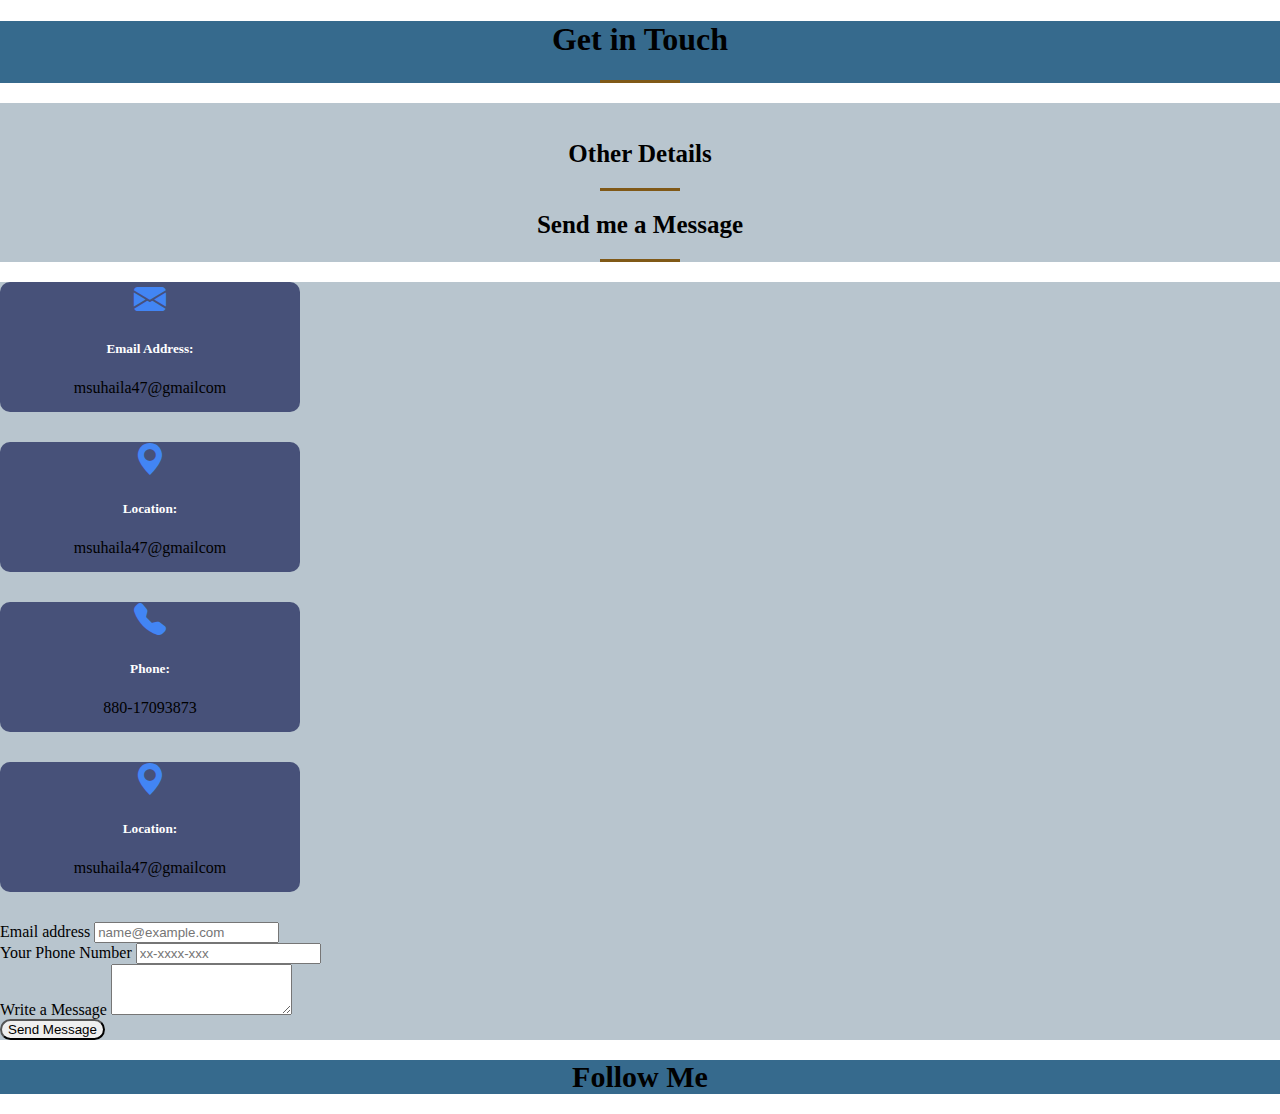
==== contact.html @ 3f3c43b7 "uploaded" ====
<!DOCTYPE html>
<html lang="en">
<head>
    <meta charset="UTF-8">
    <meta http-equiv="X-UA-Compatible" content="IE=edge">
    <meta name="viewport" content="width=device-width, initial-scale=1.0">
    <link href="https://cdn.jsdelivr.net/npm/bootstrap@5.0.2/dist/css/bootstrap.min.css" rel="stylesheet"
     integrity="sha384-EVSTQN3/azprG1Anm3QDgpJLIm9Nao0Yz1ztcQTwFspd3yD65VohhpuuCOmLASjC" crossorigin="anonymous">
     <link href="https://fonts.googleapis.com/css2?family=Anton&display=swap" rel="stylesheet">
     <script src="https://cdn.jsdelivr.net/npm/bootstrap@5.0.2/dist/js/bootstrap.bundle.min.js" 
     integrity="sha384-MrcW6ZMFYlzcLA8Nl+NtUVF0sA7MsXsP1UyJoMp4YLEuNSfAP+JcXn/tWtIaxVXM" crossorigin="anonymous"></script>
    <link rel="stylesheet" href="style.css">
    <link rel="stylesheet" href="https://cdnjs.cloudflare.com/ajax/libs/font-awesome/4.7.0/css/font-awesome.min.css">
    <link rel="stylesheet" href="https://cdn.jsdelivr.net/npm/bootstrap-icons@1.8.1/font/bootstrap-icons.css">
    <title>Contact</title>
</head>
<body style="background-color: rgb(255, 255, 255);"> 
    <div class="row">
        <div class="col-lg-12 p-4" style="background-color: rgb(54, 106, 141)">
            <h1 style="text-align:center;">Get in Touch</h1>
            <div class="about-border"></div>
        </div>
        
    </div>
    <div class="row" style="background-color:rgb(184, 197, 206); padding-top:20px">
        <div class="col-lg-6">
            <h1 style="text-align: center; font-size:25px;">Other Details</h1>
            <div class="about-border"></div>
        </div>
        <div class="col-lg-4">
            <h1 style="text-align: center;font-size:25px">Send me a Message</h1>
            <div class="about-border"></div>
        </div>
        
    </div>
    <div class="row" style="background-color:rgb(184, 197, 206)">
        
        <div class="col-lg-3 p-5">
           
            <div class="single-info">
                <i class="bi bi-envelope-fill fa-2x" style="color: #4285F4; border-radius:60px"></i>
                <h5 style="color: white;">Email Address:</h3>
                <p>msuhaila47@gmailcom</p>
            </div>
            <div class="single-info">
                <i class="bi bi-geo-alt-fill fa-2x" style="color: #4285F4; border-radius:60px"></i>
                <h5 style="color: white;">Location:</h3>
                <p>msuhaila47@gmailcom</p>
            </div>
        </div>
        <div  class="col-lg-3 p-5">
            <div class="single-info">
                <i class="bi bi-telephone-fill fa-2x" style="color: #4285F4; border-radius:60px"></i>
                <h5 style="color: white;">Phone:</h3>
                <p>880-17093873</p>
            </div>
        <div class="single-info">
                <i class="bi bi-geo-alt-fill fa-2x" style="color: #4285F4; border-radius:60px"></i>
                <h5 style="color: white;">Location:</h3>
                <p>msuhaila47@gmailcom</p>
            </div>    
        </div> 
        <div class="col-lg-5 p-5 " style="align-items:center;">
            <form class="was-validated">
                <div class="mb-3">
                    <label for="validationCustom01" class="form-label">Email address</label>
                    <input type="email" class="form-control" id="validationCustom01" placeholder="name@example.com" required>
    
                </div>
                <div class="mb-3">
                    <label for="validationCustom01" class="form-label">Your Phone Number</label>
                    <input type="phone" class="form-control" iid="validationCustom01" placeholder="xx-xxxx-xxx" required>
                </div>
                <div class="mb-3">
                    <label for="validationCustom01" class="form-label">Write a Message</label>
                    <textarea class="form-control" id="validationCustom01" rows="3" required></textarea>
                </div>
            </form>
            <input class="btn btn-primary" type="submit" value="Send Message" style="border-radius:20px;">
        </div>
            
    </div>
    <div class="row">
        <div class="col-lg-12 p-4" style="background-color: rgb(54, 106, 141)">
            <h1 style="text-align:center; font-size:30px">Follow Me</h1>
        </div>
        
    </div>  
</body>
</html>
---- style.css ----
body {
    background-color: rgb(107, 93, 93);
    margin : auto;
}
  
  ul {
    list-style-type: none;
    margin: 0;
    padding: 0;
    overflow: hidden;
    background-color: rgba(255, 255, 255, 0.644);
    position: -webkit-sticky; /* Safari */
    position: sticky;
    
    top: 0;
  }
  
  li {
    float: left;
    align-items: center;
    justify-content: center;
  }
  
  li a {
    display: block;
    color: white;
    text-align: center;
    
    padding: 14px 16px;
    text-decoration: none;
  }
  
  li a:hover {
    background-color: #111;
  }
  
.active {
    background-color: #c2852a;
}
.video-container {
    position: absolute;
    top: 0;
    left: 0;
    width: 100%;
    
}

.section{
    position: relative;
    width: 100%;
    height: 450px;
    display: flex;
    align-items: center;
    justify-content: center;
    overflow: hidden;
}
.section h1 {
    text-align: center;
    font-size: 2rem;
    padding: 20px;
    margin: 15px;
    z-index: 1;
    opacity: 0.7;
    color: #111;
}
.color-overlay {
    position: absolute;
    top: 0;
    left: 0;
    background-color: rgb(215, 223, 226);
    
    opacity: 0.9;
}
.single-info {
 
  margin-bottom: 30px;
  text-align: center;
  background: #475179;
  position: relative;
  border-radius: 10px;
 height: 130px;
 width: 300px;
}
.about-border {
  display: block;
  width: 80px;
  height: 3px;
  background: #805917;
  margin: 20px auto;
}
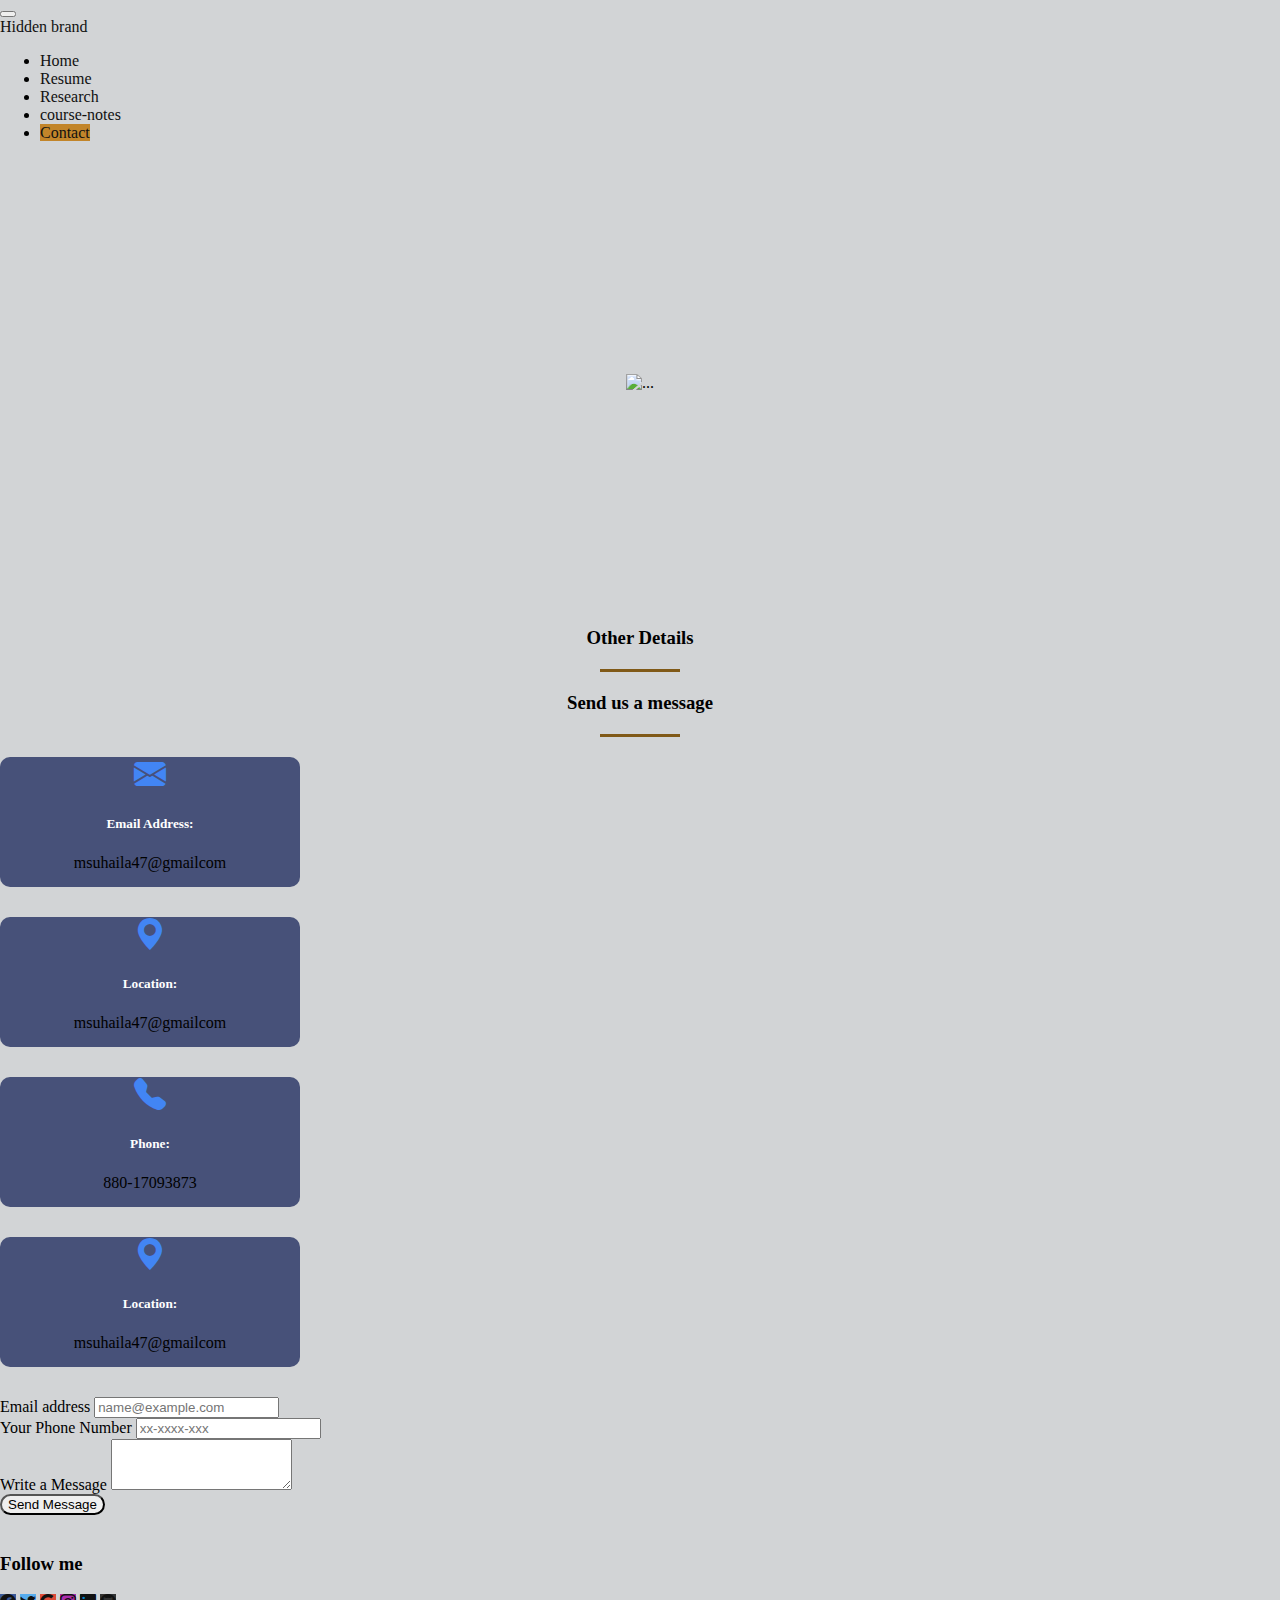
==== commit fa15f7c7: "Fixed some designs for resume page" ====
--- a/contact.html
+++ b/contact.html
@@ -1,90 +1,190 @@
-<!DOCTYPE html>
-<html lang="en">
-<head>
-    <meta charset="UTF-8">
-    <meta http-equiv="X-UA-Compatible" content="IE=edge">
-    <meta name="viewport" content="width=device-width, initial-scale=1.0">
-    <link href="https://cdn.jsdelivr.net/npm/bootstrap@5.0.2/dist/css/bootstrap.min.css" rel="stylesheet"
-     integrity="sha384-EVSTQN3/azprG1Anm3QDgpJLIm9Nao0Yz1ztcQTwFspd3yD65VohhpuuCOmLASjC" crossorigin="anonymous">
-     <link href="https://fonts.googleapis.com/css2?family=Anton&display=swap" rel="stylesheet">
-     <script src="https://cdn.jsdelivr.net/npm/bootstrap@5.0.2/dist/js/bootstrap.bundle.min.js" 
-     integrity="sha384-MrcW6ZMFYlzcLA8Nl+NtUVF0sA7MsXsP1UyJoMp4YLEuNSfAP+JcXn/tWtIaxVXM" crossorigin="anonymous"></script>
-    <link rel="stylesheet" href="style.css">
-    <link rel="stylesheet" href="https://cdnjs.cloudflare.com/ajax/libs/font-awesome/4.7.0/css/font-awesome.min.css">
-    <link rel="stylesheet" href="https://cdn.jsdelivr.net/npm/bootstrap-icons@1.8.1/font/bootstrap-icons.css">
-    <title>Contact</title>
-</head>
-<body style="background-color: rgb(255, 255, 255);"> 
-    <div class="row">
-        <div class="col-lg-12 p-4" style="background-color: rgb(54, 106, 141)">
-            <h1 style="text-align:center;">Get in Touch</h1>
-            <div class="about-border"></div>
-        </div>
-        
-    </div>
-    <div class="row" style="background-color:rgb(184, 197, 206); padding-top:20px">
-        <div class="col-lg-6">
-            <h1 style="text-align: center; font-size:25px;">Other Details</h1>
-            <div class="about-border"></div>
-        </div>
-        <div class="col-lg-4">
-            <h1 style="text-align: center;font-size:25px">Send me a Message</h1>
-            <div class="about-border"></div>
-        </div>
-        
-    </div>
-    <div class="row" style="background-color:rgb(184, 197, 206)">
-        
-        <div class="col-lg-3 p-5">
-           
-            <div class="single-info">
-                <i class="bi bi-envelope-fill fa-2x" style="color: #4285F4; border-radius:60px"></i>
-                <h5 style="color: white;">Email Address:</h3>
-                <p>msuhaila47@gmailcom</p>
-            </div>
-            <div class="single-info">
-                <i class="bi bi-geo-alt-fill fa-2x" style="color: #4285F4; border-radius:60px"></i>
-                <h5 style="color: white;">Location:</h3>
-                <p>msuhaila47@gmailcom</p>
-            </div>
-        </div>
-        <div  class="col-lg-3 p-5">
-            <div class="single-info">
-                <i class="bi bi-telephone-fill fa-2x" style="color: #4285F4; border-radius:60px"></i>
-                <h5 style="color: white;">Phone:</h3>
-                <p>880-17093873</p>
-            </div>
-        <div class="single-info">
-                <i class="bi bi-geo-alt-fill fa-2x" style="color: #4285F4; border-radius:60px"></i>
-                <h5 style="color: white;">Location:</h3>
-                <p>msuhaila47@gmailcom</p>
-            </div>    
-        </div> 
-        <div class="col-lg-5 p-5 " style="align-items:center;">
-            <form class="was-validated">
-                <div class="mb-3">
-                    <label for="validationCustom01" class="form-label">Email address</label>
-                    <input type="email" class="form-control" id="validationCustom01" placeholder="name@example.com" required>
-    
-                </div>
-                <div class="mb-3">
-                    <label for="validationCustom01" class="form-label">Your Phone Number</label>
-                    <input type="phone" class="form-control" iid="validationCustom01" placeholder="xx-xxxx-xxx" required>
-                </div>
-                <div class="mb-3">
-                    <label for="validationCustom01" class="form-label">Write a Message</label>
-                    <textarea class="form-control" id="validationCustom01" rows="3" required></textarea>
-                </div>
-            </form>
-            <input class="btn btn-primary" type="submit" value="Send Message" style="border-radius:20px;">
-        </div>
-            
-    </div>
-    <div class="row">
-        <div class="col-lg-12 p-4" style="background-color: rgb(54, 106, 141)">
-            <h1 style="text-align:center; font-size:30px">Follow Me</h1>
-        </div>
-        
-    </div>  
-</body>
+<!DOCTYPE html>
+<html lang="en">
+<head>
+    <meta charset="UTF-8">
+    <meta http-equiv="X-UA-Compatible" content="IE=edge">
+    <meta name="viewport" content="width=device-width, initial-scale=1.0">
+    <link href="https://cdn.jsdelivr.net/npm/bootstrap@5.0.2/dist/css/bootstrap.min.css" rel="stylesheet"
+     integrity="sha384-EVSTQN3/azprG1Anm3QDgpJLIm9Nao0Yz1ztcQTwFspd3yD65VohhpuuCOmLASjC" crossorigin="anonymous">
+     <link href="https://fonts.googleapis.com/css2?family=Anton&display=swap" rel="stylesheet">
+     <script src="https://cdn.jsdelivr.net/npm/bootstrap@5.0.2/dist/js/bootstrap.bundle.min.js" 
+     integrity="sha384-MrcW6ZMFYlzcLA8Nl+NtUVF0sA7MsXsP1UyJoMp4YLEuNSfAP+JcXn/tWtIaxVXM" crossorigin="anonymous"></script>
+    <link rel="stylesheet" href="style.css">
+    <link rel="stylesheet" href="https://cdnjs.cloudflare.com/ajax/libs/font-awesome/4.7.0/css/font-awesome.min.css">
+    <link rel="stylesheet" href="https://cdn.jsdelivr.net/npm/bootstrap-icons@1.8.1/font/bootstrap-icons.css">
+    <title>Portfolio</title>
+</head>
+<body style="background-color: rgb(210, 212, 214);">
+       <div class="container" style="max-width:100%">  
+        <nav class="navbar navbar-expand-lg navbar-light bg-light" >
+            <div class="container-fluid" >
+              <button class="navbar-toggler" type="button" data-bs-toggle="collapse" data-bs-target="#navbarTogglerDemo01" aria-controls="navbarTogglerDemo01" aria-expanded="false" aria-label="Toggle navigation">
+                <span class="navbar-toggler-icon"></span>
+              </button>
+              <div class="collapse navbar-collapse" id="navbarTogglerDemo01" >
+                <a class="navbar-brand" href="#">Hidden brand</a>
+                <ul class="nav nav-pills justify-content-center" style="max-width:100%" >
+                  <li class="nav-item">
+                    <a class="nav-link" href="portfolio.html">Home</a>
+                  </li>
+                  <li class="nav-item">
+                    <a class="nav-link" href="resume.html">Resume</a>
+                  </li>
+                  <li class="nav-item">
+                    <a class="nav-link"  href="research.html">Research</a>
+                  </li>
+                  <li class="nav-item">
+                    <a class="nav-link "  href="resume.html">course-notes</a>
+                  </li>
+                  <li class="nav-item">
+                    <a class="nav-link  active " aria-current="page" href="#">Contact</a>
+                  </li>
+                </ul>
+                
+              </div>
+            </div>
+          </nav>
+        
+    </div>
+    <div class="container" style="max-width:100%">
+        <div class="section" >
+            
+          
+          <img src="img/contact.jpg" class="img-fluid" alt="...">   
+            
+        </div> 
+    </div>
+
+    <div class="container"  style="max-width:100%">
+        <div class="row">
+            <div class="col-6 p-4">
+                <h3 style="text-align: center;"><b>Other Details</b></h3>
+                <div class="about-border"></div>
+            </div>
+            <div class="col-6 p-4">
+                <h3 style="text-align: center;"><b>Send us a message</b></h3>
+                <div class="about-border"></div>
+            </div>
+              
+        </div>
+        <div class="row p-3" >
+            
+            <div class="col-lg-3 p-3">
+            
+                <div class="single-info">
+                    <i class="bi bi-envelope-fill fa-2x" style="color: #4285F4; border-radius:60px"></i>
+                    <h5 style="color: white;">Email Address:</h3>
+                    <p>msuhaila47@gmailcom</p>
+                </div>
+                <div class="single-info">
+                    <i class="bi bi-geo-alt-fill fa-2x" style="color: #4285F4; border-radius:60px"></i>
+                    <h5 style="color: white;">Location:</h3>
+                    <p>msuhaila47@gmailcom</p>
+                </div>
+            </div>
+            <div  class="col-lg-3 p-3">
+                <div class="single-info">
+                    <i class="bi bi-telephone-fill fa-2x" style="color: #4285F4; border-radius:60px"></i>
+                    <h5 style="color: white;">Phone:</h3>
+                    <p>880-17093873</p>
+                </div>
+            <div class="single-info">
+                    <i class="bi bi-geo-alt-fill fa-2x" style="color: #4285F4; border-radius:60px"></i>
+                    <h5 style="color: white;">Location:</h3>
+                    <p>msuhaila47@gmailcom</p>
+                </div>    
+            </div> 
+            <div class="col-lg-5 p-3 " >
+                <form class="was-validated" style="align-items:center;">
+                    <div class="mb-3">
+                        <label for="validationCustom01" class="form-label">Email address</label>
+                        <input type="email" class="form-control" id="validationCustom01" placeholder="name@example.com" required>
+        
+                    </div>
+                    <div class="mb-3">
+                        <label for="validationCustom01" class="form-label">Your Phone Number</label>
+                        <input type="phone" class="form-control" iid="validationCustom01" placeholder="xx-xxxx-xxx" required>
+                    </div>
+                    <div class="mb-3">
+                        <label for="validationCustom01" class="form-label">Write a Message</label>
+                        <textarea class="form-control" id="validationCustom01" rows="3" required></textarea>
+                    </div>
+                </form>
+                <input class="btn btn-primary" type="submit" value="Send Message" style="border-radius:20px;">
+            </div>
+                
+        </div>
+    </div>
+    
+    <footer class="bg-light text-center text-white">
+        <!-- Grid container -->
+        <h3 style="color: black; padding-top:20px">Follow me </h3>
+        <div class="container p-4 pb-0">
+          <!-- Section: Social media -->
+          <section class="mb-4">
+            <!-- Facebook -->
+            <a
+              class="btn btn-primary btn-floating m-1"
+              style="background-color: #3b5998;"
+              href="#!"
+              role="button"
+              ><i class="bi bi-facebook"></i
+            ></a>
+      
+            <!-- Twitter -->
+            <a
+              class="btn btn-primary btn-floating m-1"
+              style="background-color: #55acee;"
+              href="#!"
+              role="button"
+              ><i class="bi bi-twitter"></i
+            ></a>
+      
+            <!-- Google -->
+            <a
+              class="btn btn-primary btn-floating m-1"
+              style="background-color: #dd4b39;"
+              href="#!"
+              role="button"
+              ><i class="bi bi-google"></i
+            ></a>
+      
+            <!-- Instagram -->
+            <a
+              class="btn btn-primary btn-floating m-1"
+              style="background-color: #ac2bac;"
+              href="#!"
+              role="button"
+              ><i class="bi bi-instagram"></i
+            ></a>
+      
+            <!-- Linkedin -->
+            <a
+              class="btn btn-primary btn-floating m-1"
+              style="background-color: #0082ca;"
+              href="#!"
+              role="button"
+              ><i class="bi bi-linkedin"></i
+            ></a>
+            <!-- Github -->
+            <a
+              class="btn btn-primary btn-floating m-1"
+              style="background-color: #333333;"
+              href="#!"
+              role="button"
+              ><i class="bi bi-github"></i
+            ></a>
+          </section>
+          <!-- Section: Social media -->
+        </div>
+        <!-- Grid container -->
+      
+        <!-- Copyright -->
+        <div class="text-center p-3" style="background-color: rgba(0, 0, 0, 0.2);">
+          © 2020 Copyright:
+          <a class="text-white" href="https://mdbootstrap.com/">MDBootstrap.com</a>
+        </div>
+        <!-- Copyright -->
+      </footer> 
+</body>
 </html>--- a/style.css
+++ b/style.css
@@ -1,90 +1,138 @@
-body {
-    background-color: rgb(107, 93, 93);
-    margin : auto;
-}
-  
-  ul {
-    list-style-type: none;
-    margin: 0;
-    padding: 0;
-    overflow: hidden;
-    background-color: rgba(255, 255, 255, 0.644);
-    position: -webkit-sticky; /* Safari */
-    position: sticky;
-    
-    top: 0;
-  }
-  
-  li {
-    float: left;
-    align-items: center;
-    justify-content: center;
-  }
-  
-  li a {
-    display: block;
-    color: white;
-    text-align: center;
-    
-    padding: 14px 16px;
-    text-decoration: none;
-  }
-  
-  li a:hover {
-    background-color: #111;
-  }
-  
-.active {
-    background-color: #c2852a;
-}
-.video-container {
-    position: absolute;
-    top: 0;
-    left: 0;
-    width: 100%;
-    
-}
-
-.section{
-    position: relative;
-    width: 100%;
-    height: 450px;
-    display: flex;
-    align-items: center;
-    justify-content: center;
-    overflow: hidden;
-}
-.section h1 {
-    text-align: center;
-    font-size: 2rem;
-    padding: 20px;
-    margin: 15px;
-    z-index: 1;
-    opacity: 0.7;
-    color: #111;
-}
-.color-overlay {
-    position: absolute;
-    top: 0;
-    left: 0;
-    background-color: rgb(215, 223, 226);
-    
-    opacity: 0.9;
-}
-.single-info {
- 
-  margin-bottom: 30px;
-  text-align: center;
-  background: #475179;
-  position: relative;
-  border-radius: 10px;
- height: 130px;
- width: 300px;
-}
-.about-border {
-  display: block;
-  width: 80px;
-  height: 3px;
-  background: #805917;
-  margin: 20px auto;
-}+body {
+    background-color: rgb(241, 237, 237);
+    margin : auto;
+}
+  
+  
+  
+  li a:hover {
+    background-color: rgb(22, 110, 74);
+  }
+  
+.active {
+    background-color: #c2852a;
+}
+.video-container {
+    position: absolute;
+    top: 0;
+    left: 0;
+    width: 100%;
+    
+}
+
+.section{
+    position: relative;
+    width: 100%;
+    height: 450px;
+    display: flex;
+    align-items: center;
+    justify-content: center;
+    overflow: hidden;
+}
+.section h1 {
+    text-align: center;
+    font-size: 2rem;
+    padding: 20px;
+    margin: 15px;
+    z-index: 1;
+    opacity: 0.7;
+    color: #111;
+}
+.color-overlay {
+    position: absolute;
+    top: 0;
+    left: 0;
+    background-color: rgb(215, 223, 226);
+    
+    opacity: 0.9;
+}
+.single-info {
+ 
+  margin-bottom: 30px;
+  text-align: center;
+  background: #475179;
+  position: relative;
+  border-radius: 10px;
+ height: 130px;
+ width: 300px;
+}
+.about-border {
+  display: block;
+  width: 80px;
+  height: 3px;
+  background: #805917;
+  margin: 20px auto;
+}
+#project{
+  margin-bottom: 30px;
+  text-align: center;
+  background: #ced0da;
+  border: #111;
+  border-width: 10px;
+  position: relative;
+  left: 300px;
+  border-radius: 10px;
+ height: 130px;
+ width: 500px;
+}
+a{
+  text-decoration: none;
+  color: #111;
+}
+.badge {
+  display: inline-block;
+  
+  font-size: .75em;
+  font-weight: 700;
+  line-height: 1;
+  color: #fff;
+  text-align: center;
+ 
+  border-radius: 0.25rem;
+}
+.bg-danger {
+  --bs-bg-opacity: 1;
+  background-color:red;
+}
+.fw-400 {
+  font-weight: 400 ;
+}
+.text-2 {
+  font-size: 14px ;
+  font-size: 0.875rem ;
+}
+.bg-dark {
+  --bs-bg-opacity: 1;
+  background-color: black;
+ 
+}
+.card{
+  background-color: rgb(164, 203, 209);
+  overflow: hidden;
+  padding: 50px;
+  height: 200px;
+  width: 450px;
+  
+}
+
+.card:hover {
+  background-color: rgba(81, 192, 196, 0.527);
+  border-radius: 15px;
+  transform: scale(1.05);
+}
+
+.card-container-content {
+  margin-top: 40px;
+  padding-right: 10%;
+  padding-left: 10%;
+ 
+}
+.px-5:hover {
+  background: linear-gradient(
+        45deg,
+        rgba(29, 236, 197, 0.5),
+        rgba(219, 21, 21, 0.5) 100%
+      );
+  border-radius: 10px;
+  transform: scale(1.05);
+}
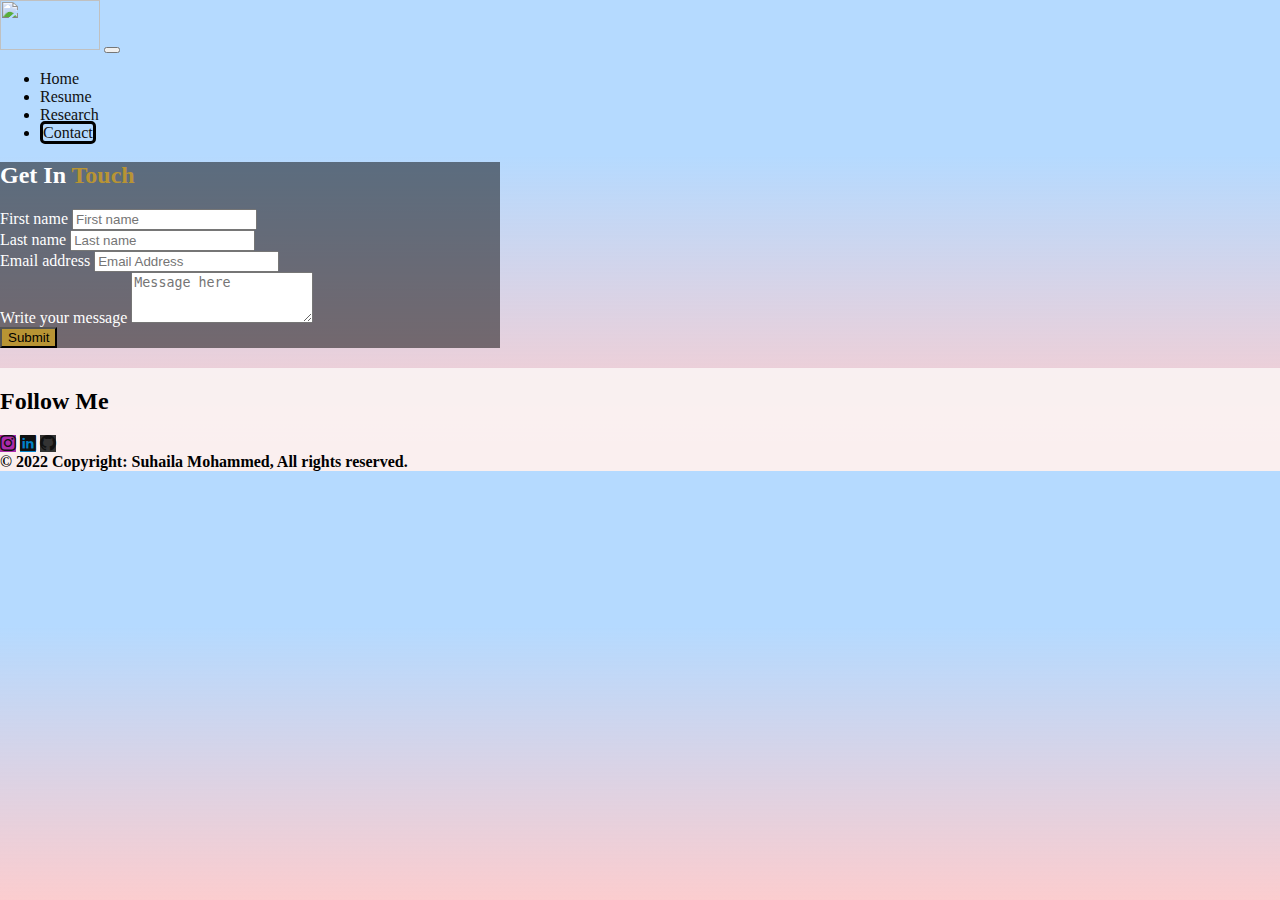
==== commit a8a71fd2: "Final upload" ====
--- a/contact.html
+++ b/contact.html
@@ -12,179 +12,118 @@
     <link rel="stylesheet" href="style.css">
     <link rel="stylesheet" href="https://cdnjs.cloudflare.com/ajax/libs/font-awesome/4.7.0/css/font-awesome.min.css">
     <link rel="stylesheet" href="https://cdn.jsdelivr.net/npm/bootstrap-icons@1.8.1/font/bootstrap-icons.css">
-    <title>Portfolio</title>
+    <title>Contact</title>
 </head>
-<body style="background-color: rgb(210, 212, 214);">
-       <div class="container" style="max-width:100%">  
-        <nav class="navbar navbar-expand-lg navbar-light bg-light" >
-            <div class="container-fluid" >
-              <button class="navbar-toggler" type="button" data-bs-toggle="collapse" data-bs-target="#navbarTogglerDemo01" aria-controls="navbarTogglerDemo01" aria-expanded="false" aria-label="Toggle navigation">
-                <span class="navbar-toggler-icon"></span>
-              </button>
-              <div class="collapse navbar-collapse" id="navbarTogglerDemo01" >
-                <a class="navbar-brand" href="#">Hidden brand</a>
-                <ul class="nav nav-pills justify-content-center" style="max-width:100%" >
-                  <li class="nav-item">
-                    <a class="nav-link" href="portfolio.html">Home</a>
-                  </li>
-                  <li class="nav-item">
-                    <a class="nav-link" href="resume.html">Resume</a>
-                  </li>
-                  <li class="nav-item">
-                    <a class="nav-link"  href="research.html">Research</a>
-                  </li>
-                  <li class="nav-item">
-                    <a class="nav-link "  href="resume.html">course-notes</a>
-                  </li>
-                  <li class="nav-item">
-                    <a class="nav-link  active " aria-current="page" href="#">Contact</a>
-                  </li>
-                </ul>
-                
+<body style=" background: linear-gradient(to bottom, #99ccffb9 33%, #ffcccc 94%);">
+  <nav class="navbar navbar-expand-lg navbar-light bg-light " >
+    <div class="container">
+        <a class="navbar-brand" href="home.html">
+          <img src="img/logo.png" width="100" height="50" alt="">
+          
+        </a>
+          <button class="navbar-toggler" type="button" data-bs-toggle="collapse"
+           data-bs-target="#navbarSupportedContent" aria-controls="navbarSupportedContent" aria-expanded="false" 
+           aria-label="Toggle navigation"><span class="navbar-toggler-icon"></span></button>
+          <div class="collapse navbar-collapse" id="navbarSupportedContent">
+              <ul class="navbar-nav ms-auto mb-2 mb-lg-0">
+                  <li class="nav-item"><a class="nav-link" href="home.html">Home</a></li>
+                  <li class="nav-item"><a class="nav-link " href="resume.html">Resume</a></li>
+                  <li class="nav-item"><a class="nav-link"  href="research.html">Research</a></li>
+                  <li class="nav-item"><a class="nav-link active" aria-current="page" href="#">Contact</a></li>
+              </ul>
+          </div>
+      </div>
+    </nav>
+     
+  
+
+    <div class="container p-5"  >
+      <section >
+          <div class="flex  d-flex justify-content-center">
+            <div class="box2 p-5 " style="width:500px" >
+            <h2 class="mb-5  p-3 text-center" >Get In<b style="color: rgb(184, 148, 52);"> Touch</b></h2>
+
+            <div class="row d-flex justify-content-center">
+              <div class="col-lg-12">
+                <form >
+                 
+                  <div class="row mb-4">
+                    <div class="col-lg-6">
+                      <div class="form-outline">
+                        <label class="form-label" >First name</label>
+                        <input type="text" class="form-control" placeholder="First name" aria-label="First name"/>
+                      
+                      </div>
+                    </div>
+                    <div class="col-lg-6">
+                      <div class="form-outline">
+                        <label class="form-label" >Last name</label>
+                        <input type="text"  class="form-control" placeholder="Last name" aria-label="Last name" />
+                      
+                      </div>
+                    </div>
+                  </div>
+
+                  <div class="form-outline mb-4">
+                    <label class="form-label">Email address</label>
+                    <input type="email"  class="form-control" placeholder="Email Address" aria-label="Email Address"/>
+                  
+                  </div>
+
+                  
+                  <div class="form-outline mb-4">
+                    <label class="form-label">Write your message</label>
+                    <textarea class="form-control"  rows="3"
+                       placeholder="Message here" aria-label="Message here"></textarea>
+                  </div>
+                  <div class="text-center mt-4 ">
+                    <button type="submit" class="btn btn-secondary btn-block mb-4 justify-content-center text-center" 
+                      style="background-color:  rgb(184, 148, 52);;">
+                      Submit
+                    </button>
+                  </div>
+                </form>
               </div>
             </div>
-          </nav>
+          </div>
+        </div>
+      </section>
+    </div>
+    <footer class=" text-center text-white"  style="background-color: rgba(250, 243, 243, 0.904) ;">
+     
+      <h2 style="color: rgb(0, 0, 0); padding-top:20px">Follow Me </h2>
+      <div class="container">
         
-    </div>
-    <div class="container" style="max-width:100%">
-        <div class="section" >
-            
-          
-          <img src="img/contact.jpg" class="img-fluid" alt="...">   
-            
-        </div> 
-    </div>
-
-    <div class="container"  style="max-width:100%">
-        <div class="row">
-            <div class="col-6 p-4">
-                <h3 style="text-align: center;"><b>Other Details</b></h3>
-                <div class="about-border"></div>
-            </div>
-            <div class="col-6 p-4">
-                <h3 style="text-align: center;"><b>Send us a message</b></h3>
-                <div class="about-border"></div>
-            </div>
-              
-        </div>
-        <div class="row p-3" >
-            
-            <div class="col-lg-3 p-3">
-            
-                <div class="single-info">
-                    <i class="bi bi-envelope-fill fa-2x" style="color: #4285F4; border-radius:60px"></i>
-                    <h5 style="color: white;">Email Address:</h3>
-                    <p>msuhaila47@gmailcom</p>
-                </div>
-                <div class="single-info">
-                    <i class="bi bi-geo-alt-fill fa-2x" style="color: #4285F4; border-radius:60px"></i>
-                    <h5 style="color: white;">Location:</h3>
-                    <p>msuhaila47@gmailcom</p>
-                </div>
-            </div>
-            <div  class="col-lg-3 p-3">
-                <div class="single-info">
-                    <i class="bi bi-telephone-fill fa-2x" style="color: #4285F4; border-radius:60px"></i>
-                    <h5 style="color: white;">Phone:</h3>
-                    <p>880-17093873</p>
-                </div>
-            <div class="single-info">
-                    <i class="bi bi-geo-alt-fill fa-2x" style="color: #4285F4; border-radius:60px"></i>
-                    <h5 style="color: white;">Location:</h3>
-                    <p>msuhaila47@gmailcom</p>
-                </div>    
-            </div> 
-            <div class="col-lg-5 p-3 " >
-                <form class="was-validated" style="align-items:center;">
-                    <div class="mb-3">
-                        <label for="validationCustom01" class="form-label">Email address</label>
-                        <input type="email" class="form-control" id="validationCustom01" placeholder="name@example.com" required>
+        <section class="mb-4">
+          <a
+            class="btn btn-primary btn-floating m-1"
+            style="background-color: #ac2bac;"
+            href="https://www.instagram.com/_suhaila.mhd/"
+            role="button"
+            ><i class="bi bi-instagram"></i
+          ></a>
+          <a
+            class="btn btn-primary btn-floating m-1"
+            style="background-color: #0082ca;"
+            href="https://www.linkedin.com/in/suhaila-2069511b9/"
+            role="button"
+            ><i class="bi bi-linkedin"></i
+          ></a>
+          <a
+            class="btn btn-primary btn-floating m-1"
+            style="background-color: #333333;"
+            href="https://github.com/suhailamohammed"
+            role="button"
+            ><i class="bi bi-github"></i
+          ></a>
+        </section>
+      
+      </div>
         
-                    </div>
-                    <div class="mb-3">
-                        <label for="validationCustom01" class="form-label">Your Phone Number</label>
-                        <input type="phone" class="form-control" iid="validationCustom01" placeholder="xx-xxxx-xxx" required>
-                    </div>
-                    <div class="mb-3">
-                        <label for="validationCustom01" class="form-label">Write a Message</label>
-                        <textarea class="form-control" id="validationCustom01" rows="3" required></textarea>
-                    </div>
-                </form>
-                <input class="btn btn-primary" type="submit" value="Send Message" style="border-radius:20px;">
-            </div>
-                
-        </div>
-    </div>
-    
-    <footer class="bg-light text-center text-white">
-        <!-- Grid container -->
-        <h3 style="color: black; padding-top:20px">Follow me </h3>
-        <div class="container p-4 pb-0">
-          <!-- Section: Social media -->
-          <section class="mb-4">
-            <!-- Facebook -->
-            <a
-              class="btn btn-primary btn-floating m-1"
-              style="background-color: #3b5998;"
-              href="#!"
-              role="button"
-              ><i class="bi bi-facebook"></i
-            ></a>
-      
-            <!-- Twitter -->
-            <a
-              class="btn btn-primary btn-floating m-1"
-              style="background-color: #55acee;"
-              href="#!"
-              role="button"
-              ><i class="bi bi-twitter"></i
-            ></a>
-      
-            <!-- Google -->
-            <a
-              class="btn btn-primary btn-floating m-1"
-              style="background-color: #dd4b39;"
-              href="#!"
-              role="button"
-              ><i class="bi bi-google"></i
-            ></a>
-      
-            <!-- Instagram -->
-            <a
-              class="btn btn-primary btn-floating m-1"
-              style="background-color: #ac2bac;"
-              href="#!"
-              role="button"
-              ><i class="bi bi-instagram"></i
-            ></a>
-      
-            <!-- Linkedin -->
-            <a
-              class="btn btn-primary btn-floating m-1"
-              style="background-color: #0082ca;"
-              href="#!"
-              role="button"
-              ><i class="bi bi-linkedin"></i
-            ></a>
-            <!-- Github -->
-            <a
-              class="btn btn-primary btn-floating m-1"
-              style="background-color: #333333;"
-              href="#!"
-              role="button"
-              ><i class="bi bi-github"></i
-            ></a>
-          </section>
-          <!-- Section: Social media -->
-        </div>
-        <!-- Grid container -->
-      
-        <!-- Copyright -->
-        <div class="text-center p-3" style="background-color: rgba(0, 0, 0, 0.2);">
-          © 2020 Copyright:
-          <a class="text-white" href="https://mdbootstrap.com/">MDBootstrap.com</a>
-        </div>
-        <!-- Copyright -->
-      </footer> 
-</body>
+      <div class=" text-center py-1 " style="color:black">
+        <b>&copy 2022 Copyright: Suhaila Mohammed, All rights reserved.</b>
+      </div>
+       
+    </footer> 
+  </body>
 </html>--- a/style.css
+++ b/style.css
@@ -1,23 +1,18 @@
 body {
-    background-color: rgb(241, 237, 237);
-    margin : auto;
+  background-color: rgb(241, 237, 237);
+  margin : auto;
+}
+ 
+li a:hover {
+  background-color:rgba(201, 217, 238, 0.863);
+  border-radius: 5px;
 }
   
-  
-  
-  li a:hover {
-    background-color: rgb(22, 110, 74);
-  }
-  
 .active {
-    background-color: #c2852a;
-}
-.video-container {
-    position: absolute;
-    top: 0;
-    left: 0;
-    width: 100%;
     
+  border-style: solid; 
+  border-color: rgb(0, 0, 0);  
+  border-radius: 5px;
 }
 
 .section{
@@ -30,31 +25,24 @@
     overflow: hidden;
 }
 .section h1 {
-    text-align: center;
-    font-size: 2rem;
-    padding: 20px;
-    margin: 15px;
-    z-index: 1;
-    opacity: 0.7;
-    color: #111;
+  text-align: center;
+  font-size: 2rem;
+  padding: 20px;
+  margin: 15px;
+  z-index: 1;
+  opacity: 0.7;
+  color: #111;
 }
-.color-overlay {
-    position: absolute;
-    top: 0;
-    left: 0;
-    background-color: rgb(215, 223, 226);
-    
-    opacity: 0.9;
-}
+
 .single-info {
  
   margin-bottom: 30px;
   text-align: center;
-  background: #475179;
+  background: #4a5270;
   position: relative;
   border-radius: 10px;
- height: 130px;
- width: 300px;
+  height: 130px;
+  width: 300px;
 }
 .about-border {
   display: block;
@@ -63,69 +51,27 @@
   background: #805917;
   margin: 20px auto;
 }
-#project{
-  margin-bottom: 30px;
-  text-align: center;
-  background: #ced0da;
-  border: #111;
-  border-width: 10px;
-  position: relative;
-  left: 300px;
-  border-radius: 10px;
- height: 130px;
- width: 500px;
-}
+
 a{
   text-decoration: none;
   color: #111;
 }
 .badge {
   display: inline-block;
-  
   font-size: .75em;
   font-weight: 700;
   line-height: 1;
   color: #fff;
   text-align: center;
- 
   border-radius: 0.25rem;
 }
-.bg-danger {
-  --bs-bg-opacity: 1;
-  background-color:red;
-}
+
 .fw-400 {
   font-weight: 400 ;
 }
 .text-2 {
   font-size: 14px ;
   font-size: 0.875rem ;
-}
-.bg-dark {
-  --bs-bg-opacity: 1;
-  background-color: black;
- 
-}
-.card{
-  background-color: rgb(164, 203, 209);
-  overflow: hidden;
-  padding: 50px;
-  height: 200px;
-  width: 450px;
-  
-}
-
-.card:hover {
-  background-color: rgba(81, 192, 196, 0.527);
-  border-radius: 15px;
-  transform: scale(1.05);
-}
-
-.card-container-content {
-  margin-top: 40px;
-  padding-right: 10%;
-  padding-left: 10%;
- 
 }
 .px-5:hover {
   background: linear-gradient(
@@ -136,3 +82,7 @@
   border-radius: 10px;
   transform: scale(1.05);
 }
+.box2 {
+  background-color: rgba(0,0,0,.5);
+  color: #fff;
+}
